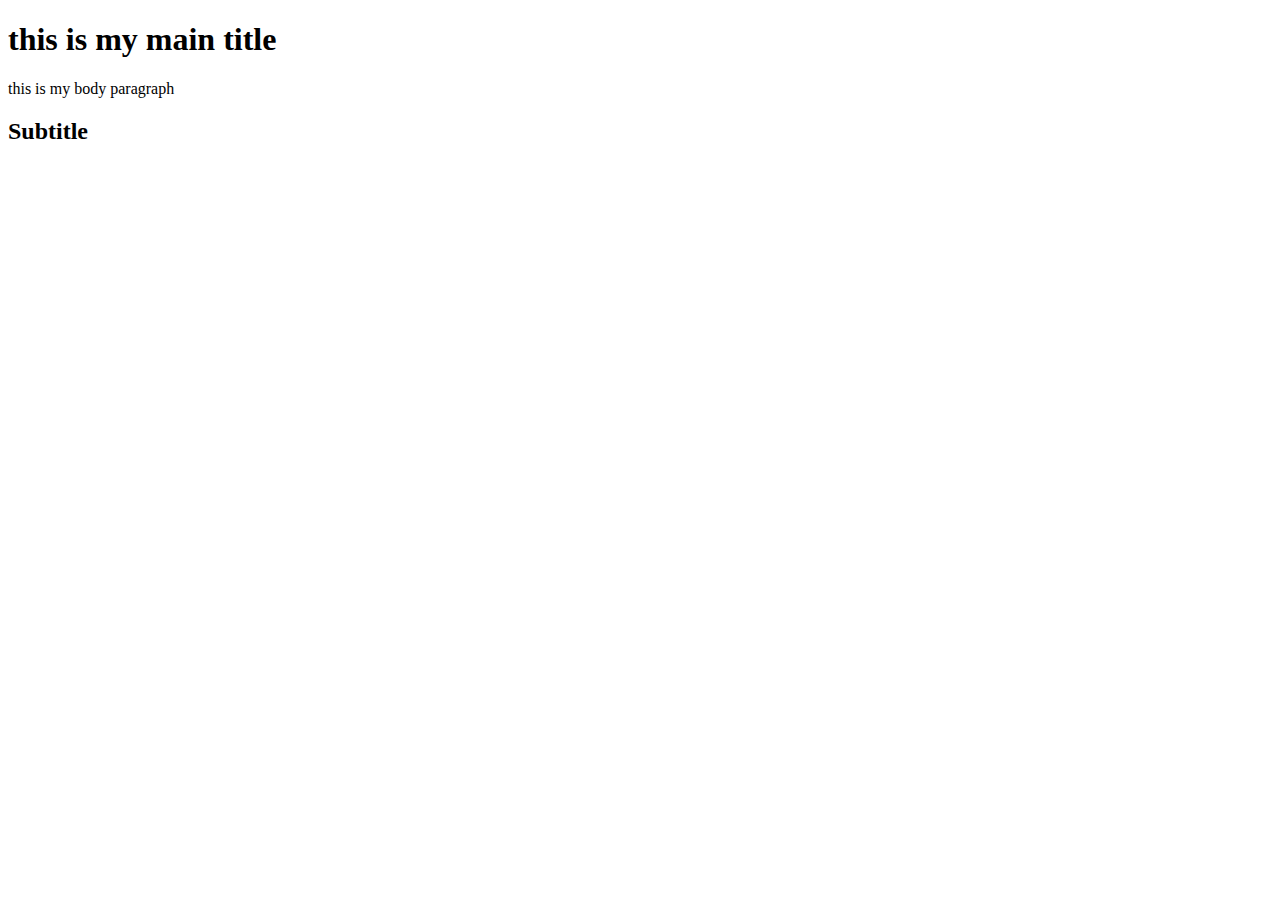
==== aboutme/index.html @ a34bab68 "first commit" ====
<!DOCTYPE html>
<html lang="en">
<head>
    <meta charset="UTF-8">
    <meta http-equiv="X-UA-Compatible" content="IE=edge">
    <meta name="viewport" content="width=device-width, initial-scale=1.0">
    <title>homepage</title>
</head>
<body>
    <h1>this is my main title</h1>
    <p>this is my body paragraph</p>
    <h2>Subtitle</h2>
</body>
</html>
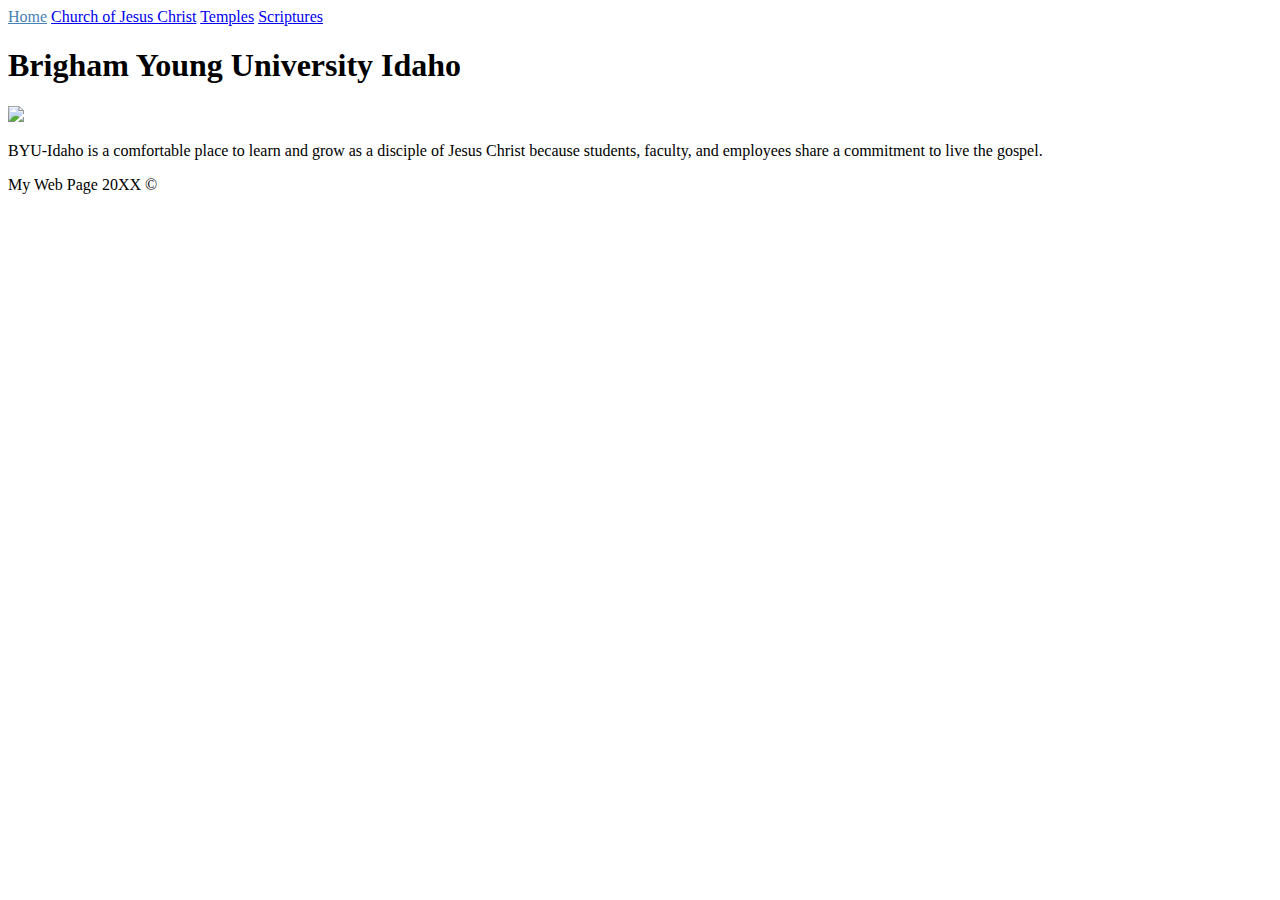
==== commit 85e51d25: "home page Dry Oar" ====
--- a/aboutme/index.html
+++ b/aboutme/index.html
@@ -1,14 +1,25 @@
 <!DOCTYPE html>
-<html lang="en">
+<html>
 <head>
-    <meta charset="UTF-8">
-    <meta http-equiv="X-UA-Compatible" content="IE=edge">
-    <meta name="viewport" content="width=device-width, initial-scale=1.0">
-    <title>homepage</title>
+    <title> BYUI</title>
+    <link rel="stylesheet" href="styles/styles.css">
 </head>
 <body>
-    <h1>this is my main title</h1>
-    <p>this is my body paragraph</p>
-    <h2>Subtitle</h2>
+    <header>
+        <nav>
+            <a id="active" href="byui.html">Home</a>
+            <a href="https://www.churchofjesuschrist.org">Church of Jesus Christ</a>
+            <a href="https://www.churchofjesuschrist.org/temples">Temples</a>
+            <a href="https://www.churchofjesuschrist.org/study/scriptures">Scriptures</a>
+        </nav>
+    </header>
+    <main>
+        <h1>Brigham Young University Idaho</h1>
+        <img src="https://www.byui.edu/images/service-sites/map-banner.jpg">
+        <p class="main-para" > BYU-Idaho is a comfortable place to learn and grow as a disciple of Jesus Christ because students, faculty, and employees share a commitment to live the gospel.</p>
+    </main>
+    <footer>
+        <p>My Web Page 20XX &copy</p>
+    </footer>
 </body>
 </html>--- a/aboutme/styles/styles.css
+++ b/aboutme/styles/styles.css
@@ -0,0 +1,9 @@
+<.main-para {
+  font-size: 1.5em;
+  line-height: 1.5em;
+}
+
+#active {
+  background-color: white;
+  color: steelblue;
+}